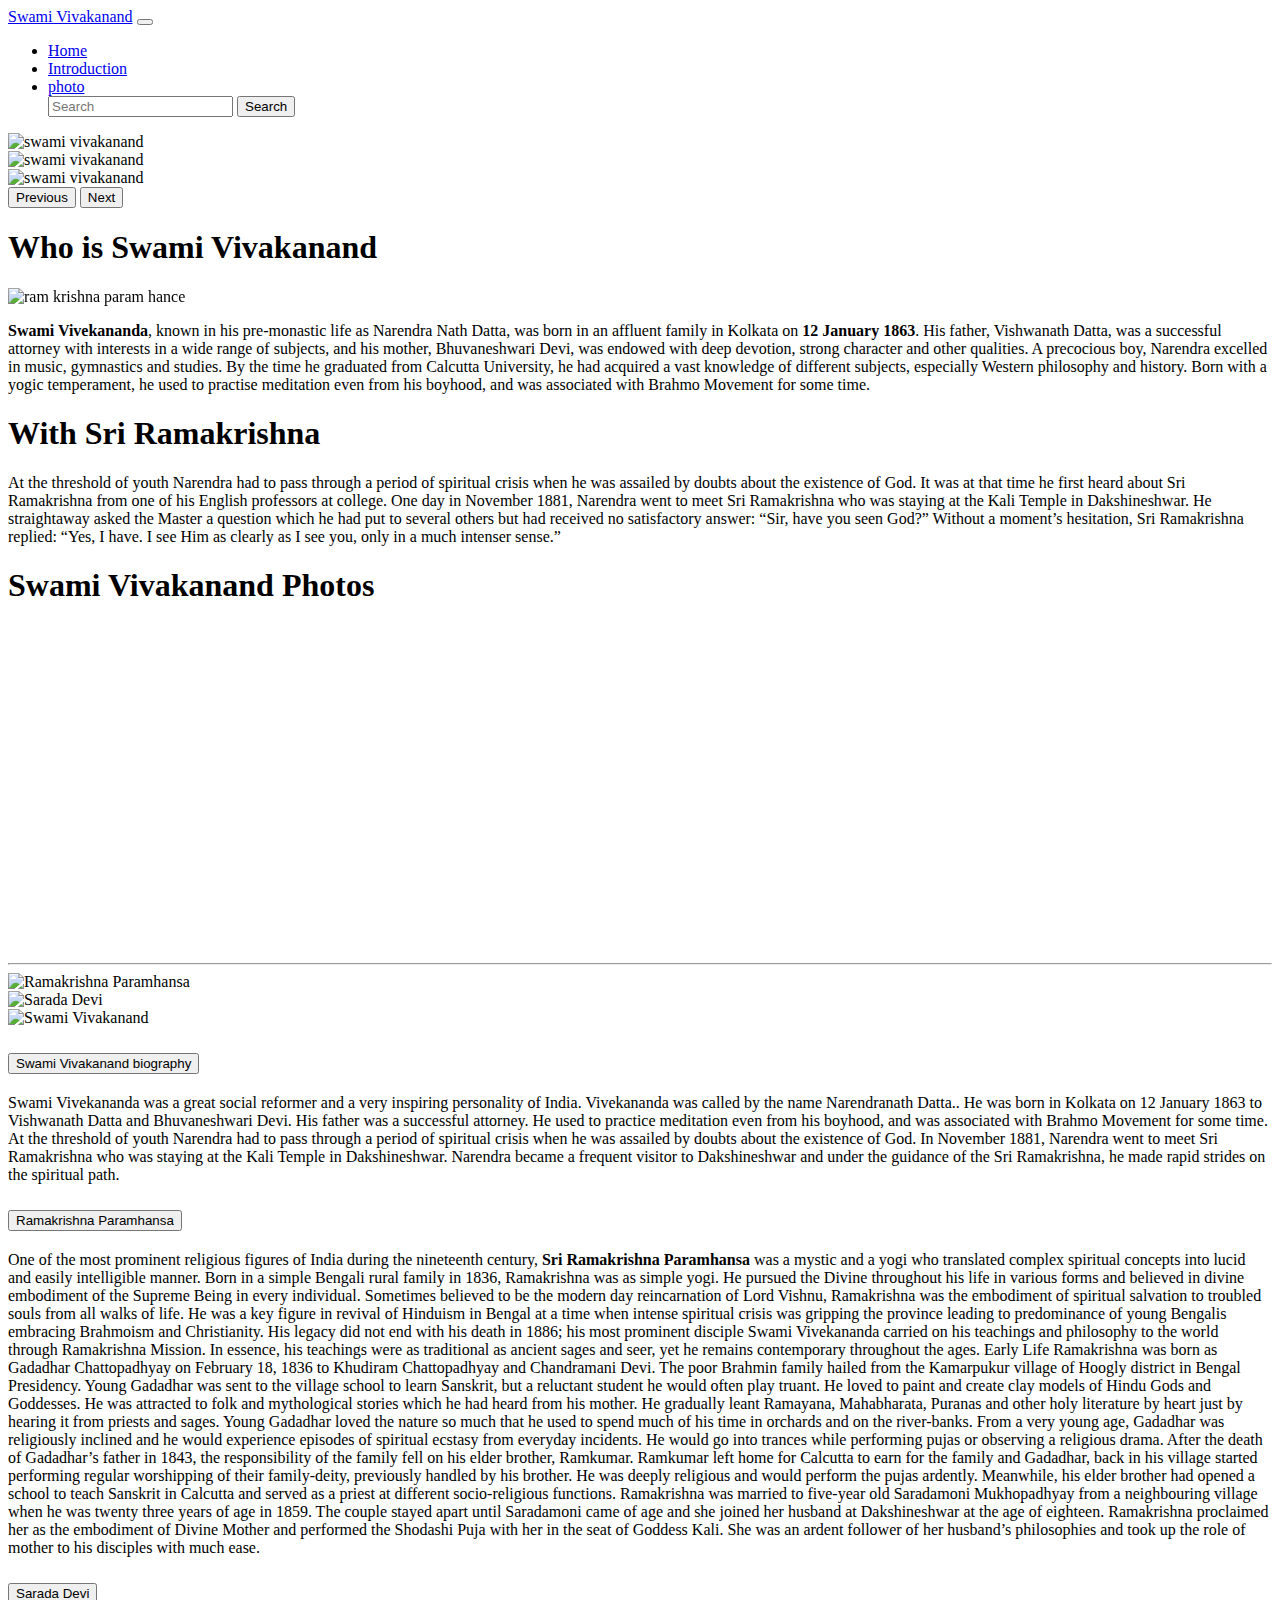
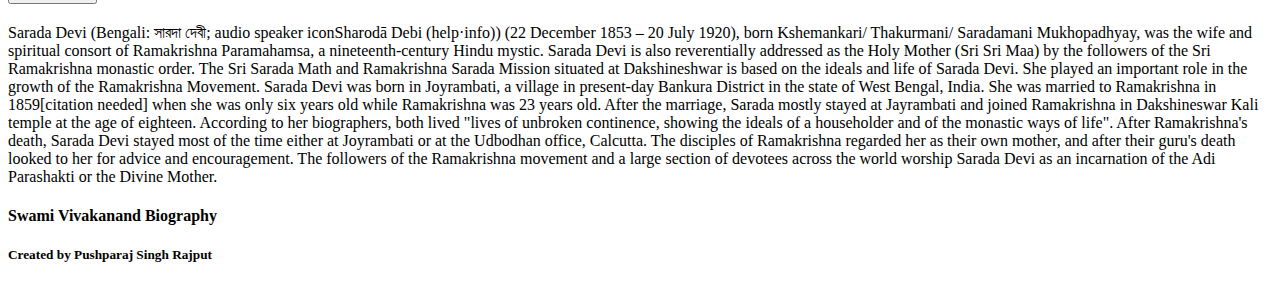
==== index.html @ 62539920 "Rename index.html.html to index.html" ====
<!DOCTYPE html>
<html lang="en">

<head>
    <meta charset="UTF-8">
    <meta http-equiv="X-UA-Compatible" content="IE=edge">
    <meta name="viewport" content="width=device-width, initial-scale=1.0">
    <title>Swami Vivakanand</title>
    <link rel="stylesheet" href="./css/style3.css">
    <!-- CSS only -->
    <link href="https://cdn.jsdelivr.net/npm/bootstrap@5.1.3/dist/css/bootstrap.min.css" rel="stylesheet"
        integrity="sha384-1BmE4kWBq78iYhFldvKuhfTAU6auU8tT94WrHftjDbrCEXSU1oBoqyl2QvZ6jIW3" crossorigin="anonymous">
        <link href="https://unpkg.com/aos@2.3.1/dist/aos.css" rel="stylesheet">
    <!-- JavaScript Bundle with Popper -->
    <script src="https://cdn.jsdelivr.net/npm/bootstrap@5.1.3/dist/js/bootstrap.bundle.min.js"
        integrity="sha384-ka7Sk0Gln4gmtz2MlQnikT1wXgYsOg+OMhuP+IlRH9sENBO0LRn5q+8nbTov4+1p"
        crossorigin="anonymous"></script>
</head>

<body>
    <!--header part-->
    <nav class="navbar navbar-expand-lg navbar-light bg-light">
        <div class="container">
            <a class="navbar-brand text-danger" href="#">Swami Vivakanand</a>
            <button class="navbar-toggler" type="button" data-bs-toggle="collapse"
                data-bs-target="#navbarSupportedContent" aria-controls="navbarSupportedContent" aria-expanded="false"
                aria-label="Toggle navigation">
                <span class="navbar-toggler-icon"></span>
            </button>
            <div class="collapse navbar-collapse" id="navbarSupportedContent">
                <ul class="navbar-nav me-auto mb-2 mb-lg-0">
                    <li class="nav-item">
                        <a class="nav-link active" aria-current="page" href="#">Home</a>
                    </li>
                    <li class="nav-item">
                        <a class="nav-link" href="#vivakanand">Introduction</a>
                    </li>
                    <li class="nav-item">
                        <a class="nav-link" href="#vivakanandphoto"> photo</a>
                    </li>
                   
                <form class="d-flex right-side">
                    <input class="form-control me-2" type="search" placeholder="Search" aria-label="Search">
                    <button class="btn btn-outline-success" type="submit">Search</button>
                
                </form>
            </div>
        </div>
    </nav>
    <!--corousel-->
    <div id="banner">
        <div id="carouselExampleControls" class="carousel slide" data-bs-ride="carousel">
            <div class="carousel-inner">
                <div class="carousel-item active">
                    <img src="./image/vivakanand.jpg" class="d-block w-100" alt="swami vivakanand">
                </div>
                <div class="carousel-item">
                    <img src="./image/vivakanand2.jpg" class="d-block w-100" alt="swami vivakanand">
                </div>
                <div class="carousel-item">
                    <img src="./image/vivakanand4.jpg" class="d-block w-100" alt="swami vivakanand">
                </div>
            </div>
            <button class="carousel-control-prev" type="button" data-bs-target="#carouselExampleControls"
                data-bs-slide="prev">
                <span class="carousel-control-prev-icon" aria-hidden="true"></span>
                <span class="visually-hidden">Previous</span>
            </button>
            <button class="carousel-control-next" type="button" data-bs-target="#carouselExampleControls"
                data-bs-slide="next">
                <span class="carousel-control-next-icon" aria-hidden="true"></span>
                <span class="visually-hidden">Next</span>
            </button>
        </div>
    </div>
    <!--introduction-->
    <a name="vivakanand"></a>
    <div id="introduction" class="bg"  >
        <div class="container ">
            <div class="row">
                <h1 class="text-center mt-3 text-warning">Who is Swami Vivakanand</h1>
                <div class="col-md my-3">
                    <img src="http://t2.gstatic.com/licensed-image?q=tbn:ANd9GcQVbzDK5UjxShsDNQ6Y6jHcYD-zXYMJvgPEeCAT30--VTKIbx2xga5ktItmFen5"
                        class="img-thumbnail" alt="ram krishna param hance" data-aos="fade-down">
                </div>
                <div class="col-md my-3">
                    <p class="text-light"><b>Swami Vivekananda</b>, known in his pre-monastic life as Narendra Nath
                        Datta, was born in an affluent family in Kolkata on <b>12 January 1863</b>. His father,
                        Vishwanath Datta, was a successful attorney with interests in a wide range of subjects, and his
                        mother, Bhuvaneshwari Devi, was endowed with deep devotion, strong character and other
                        qualities. A precocious boy, Narendra excelled in music, gymnastics and studies. By the time he
                        graduated from Calcutta University, he had acquired a vast knowledge of different subjects,
                        especially Western philosophy and history. Born with a yogic temperament, he used to practise
                        meditation even from his boyhood, and was associated with Brahmo Movement for some time.</p>
                    <h1 class="text-warning">With Sri Ramakrishna</h1>
                    <p class="text-light"> At the threshold of youth Narendra had to pass through a period of spiritual
                        crisis when he was assailed by doubts about the existence of God. It was at that time he first
                        heard about Sri Ramakrishna from one of his English professors at college. One day in November
                        1881, Narendra went to meet Sri Ramakrishna who was staying at the Kali Temple in Dakshineshwar.
                        He straightaway asked the Master a question which he had put to several others but had received
                        no satisfactory answer: “Sir, have you seen God?” Without a moment’s hesitation, Sri Ramakrishna
                        replied: “Yes, I have. I see Him as clearly as I see you, only in a much intenser sense.”</p>
                </div>
            </div>
        </div>
    </div>
    <!--swami vivakanand photo-->
    <a name="vivakanandphoto"></a>

    <div class="container ">
        <div class="row ">
            <h1 class="text-center my-5 text-primary shadow p-3 mb-5 bg-warning rounded ">Swami Vivakanand Photos</h1>
            <div class="col-md-4 fddf" data-aos="fade-left">


                <div class="container1 my-3">
                    <img src="https://i0.wp.com/avenuemail.in/wp-content/uploads/2021/09/Swami.jpg?w=273&ssl=1"
                        alt="Avatar" class="image img-thumbnail">
                    <div class="overlay">
                        <div class="text">
                            <h4>Through:</h4>
                            <p>The greatest religion is to be true to your own nature. Have faith in yourselves.</p>
                        </div>
                    </div>
                </div>

            </div>
            <div class="col-md-4 fddf" data-aos="fade-left">


                <div class="container1 my-3">
                    <img src="https://miro.medium.com/max/775/0*FZGOE7W2TBrqYAX4" alt="Avatar" class="image">
                    <div class="overlay">
                        <div class="text">
                            <h4>Through:</h4>
                            <p>Strength is Life, Weakness is Death.</p>
                        </div>
                    </div>
                </div>
            </div>

            <div class="col-md-4 fddf" data-aos="fade-left">
                <div class="container1 my-3">
                    <img src="https://miro.medium.com/max/988/0*Lja5nVz1OEaXoGe8" alt="Avatar"
                        class="image img-thumbnail">
                    <div class="overlay">
                        <div class="text">
                            <h4>Through:</h4>
                            <p>Talk to yourself once in a day, otherwise you may miss meeting an intelligent person in
                                this world.</p>
                        </div>
                    </div>
                </div>
            </div>

        </div>
    </div>
    <hr>
    <div class="container mt-5">
        <div class="row">
            <div class="row bgcolor">
                <div class="col-md">
                    <img src="https://www.culturalindia.net/iliimages/Ramakrishna-Paramhansa-ili-94-img-4.jpg"
                        alt="Ramakrishna Paramhansa" title="Ramakrishna Paramhansa" class="img-rounded">

                </div>
                <div class="col-md ">
                    <img src="https://upload.wikimedia.org/wikipedia/commons/e/e7/Holy_mother_sarada.jpg"
                        alt="Sarada Devi" title="Sarada Devi" class="img-rounded">
                </div>
                <div class="col-md">
                    <img src="https://upload.wikimedia.org/wikipedia/commons/0/0b/Swami_Vivekananda-1893-09-signed.jpg"
                        alt="Swami Vivakanand" title="Swami Vivakanand" class="img-rounded">
                </div>
            </div>
            <div class="row">
                <div class="accordion" id="accordionExample">
                    <div class="accordion-item">
                        <h2 class="accordion-header" id="headingOne">
                            <button class="accordion-button" type="button" data-bs-toggle="collapse"
                                data-bs-target="#collapseOne" aria-expanded="true" aria-controls="collapseOne">
                                Swami Vivakanand biography
                            </button>
                        </h2>
                        <div id="collapseOne" class="accordion-collapse collapse show" aria-labelledby="headingOne"
                            data-bs-parent="#accordionExample">
                            <div class="accordion-body">
                                Swami Vivekananda was a great social reformer and a very inspiring personality of India.
                                Vivekananda was called by the name Narendranath Datta.. He was born in Kolkata on 12
                                January 1863 to Vishwanath Datta and Bhuvaneshwari Devi. His father was a successful
                                attorney. He used to practice meditation even from his boyhood, and was associated with
                                Brahmo Movement for some time.

                                At the threshold of youth Narendra had to pass through a period of spiritual crisis when
                                he was assailed by doubts about the existence of God. In November 1881, Narendra went to
                                meet Sri Ramakrishna who was staying at the Kali Temple in Dakshineshwar. Narendra
                                became a frequent visitor to Dakshineshwar and under the guidance of the Sri
                                Ramakrishna, he made rapid strides on the spiritual path.
                            </div>
                        </div>
                    </div>
                    <div class="accordion-item">
                        <h2 class="accordion-header" id="headingTwo">
                            <button class="accordion-button collapsed" type="button" data-bs-toggle="collapse"
                                data-bs-target="#collapseTwo" aria-expanded="false" aria-controls="collapseTwo">
                                Ramakrishna Paramhansa
                            </button>
                        </h2>
                        <div id="collapseTwo" class="accordion-collapse collapse" aria-labelledby="headingTwo"
                            data-bs-parent="#accordionExample">
                            <div class="accordion-body">
                                One of the most prominent religious figures of India during the nineteenth
                                century,<strong> Sri Ramakrishna Paramhansa</strong> was a mystic and a yogi who
                                translated complex spiritual concepts into lucid and easily intelligible manner. Born in
                                a simple Bengali rural family in 1836, Ramakrishna was as simple yogi. He pursued the
                                Divine throughout his life in various forms and believed in divine embodiment of the
                                Supreme Being in every individual. Sometimes believed to be the modern day reincarnation
                                of Lord Vishnu, Ramakrishna was the embodiment of spiritual salvation to troubled souls
                                from all walks of life. He was a key figure in revival of Hinduism in Bengal at a time
                                when intense spiritual crisis was gripping the province leading to predominance of young
                                Bengalis embracing Brahmoism and Christianity. His legacy did not end with his death in
                                1886; his most prominent disciple Swami Vivekananda carried on his teachings and
                                philosophy to the world through Ramakrishna Mission. In essence, his teachings were as
                                traditional as ancient sages and seer, yet he remains contemporary throughout the ages.

                                Early Life

                                Ramakrishna was born as Gadadhar Chattopadhyay on February 18, 1836 to Khudiram
                                Chattopadhyay and Chandramani Devi. The poor Brahmin family hailed from the Kamarpukur
                                village of Hoogly district in Bengal Presidency.

                                Young Gadadhar was sent to the village school to learn Sanskrit, but a reluctant student
                                he would often play truant. He loved to paint and create clay models of Hindu Gods and
                                Goddesses. He was attracted to folk and mythological stories which he had heard from his
                                mother. He gradually leant Ramayana, Mahabharata, Puranas and other holy literature by
                                heart just by hearing it from priests and sages. Young Gadadhar loved the nature so much
                                that he used to spend much of his time in orchards and on the river-banks.

                                From a very young age, Gadadhar was religiously inclined and he would experience
                                episodes of spiritual ecstasy from everyday incidents. He would go into trances while
                                performing pujas or observing a religious drama.

                                After the death of Gadadhar’s father in 1843, the responsibility of the family fell on
                                his elder brother, Ramkumar. Ramkumar left home for Calcutta to earn for the family and
                                Gadadhar, back in his village started performing regular worshipping of their
                                family-deity, previously handled by his brother. He was deeply religious and would
                                perform the pujas ardently. Meanwhile, his elder brother had opened a school to teach
                                Sanskrit in Calcutta and served as a priest at different socio-religious functions.

                                Ramakrishna was married to five-year old Saradamoni Mukhopadhyay from a neighbouring
                                village when he was twenty three years of age in 1859. The couple stayed apart until
                                Saradamoni came of age and she joined her husband at Dakshineshwar at the age of
                                eighteen. Ramakrishna proclaimed her as the embodiment of Divine Mother and performed
                                the Shodashi Puja with her in the seat of Goddess Kali. She was an ardent follower of
                                her husband’s philosophies and took up the role of mother to his disciples with much
                                ease.
                            </div>
                        </div>
                    </div>
                    <div class="accordion-item">
                        <h2 class="accordion-header" id="headingThree">
                            <button class="accordion-button collapsed" type="button" data-bs-toggle="collapse"
                                data-bs-target="#collapseThree" aria-expanded="false" aria-controls="collapseThree">
                                Sarada Devi
                            </button>
                        </h2>
                        <div id="collapseThree" class="accordion-collapse collapse" aria-labelledby="headingThree"
                            data-bs-parent="#accordionExample">
                            <div class="accordion-body">
                                Sarada Devi (Bengali: সারদা দেবী; audio speaker iconSharodā Debi (help·info)) (22
                                December 1853 – 20 July 1920), born Kshemankari/ Thakurmani/ Saradamani Mukhopadhyay,
                                was the wife and spiritual consort of Ramakrishna Paramahamsa, a nineteenth-century
                                Hindu mystic. Sarada Devi is also reverentially addressed as the Holy Mother (Sri Sri
                                Maa) by the followers of the Sri Ramakrishna monastic order. The Sri Sarada Math and
                                Ramakrishna Sarada Mission situated at Dakshineshwar is based on the ideals and life of
                                Sarada Devi. She played an important role in the growth of the Ramakrishna Movement.

                                Sarada Devi was born in Joyrambati, a village in present-day Bankura District in the
                                state of West Bengal, India. She was married to Ramakrishna in 1859[citation needed]
                                when she was only six years old while Ramakrishna was 23 years old. After the marriage,
                                Sarada mostly stayed at Jayrambati and joined Ramakrishna in Dakshineswar Kali temple at
                                the age of eighteen. According to her biographers, both lived "lives of unbroken
                                continence, showing the ideals of a householder and of the monastic ways of life". After
                                Ramakrishna's death, Sarada Devi stayed most of the time either at Joyrambati or at the
                                Udbodhan office, Calcutta. The disciples of Ramakrishna regarded her as their own
                                mother, and after their guru's death looked to her for advice and encouragement. The
                                followers of the Ramakrishna movement and a large section of devotees across the world
                                worship Sarada Devi as an incarnation of the Adi Parashakti or the Divine Mother.
                            </div>
                        </div>
                    </div>
                </div>
            </div>
        </div>
    </div>
    <!--footer part -->
    <div class="container bg-black text-white mt-5">
        <div class="row">
            <div class="col">
                <h4 class="">Swami Vivakanand Biography</h4>
            </div>
            <div class="col">
                <h5 class="text-center text-danger pt-1">Created by Pushparaj Singh Rajput</h5>
            </div>
        </div>
        <script src="https://unpkg.com/aos@2.3.1/dist/aos.js"></script>
        <script>
            AOS.init(
                {
                    offset:300,
                    duration:2000,
                }
            );
          </script>
</body>

</html>
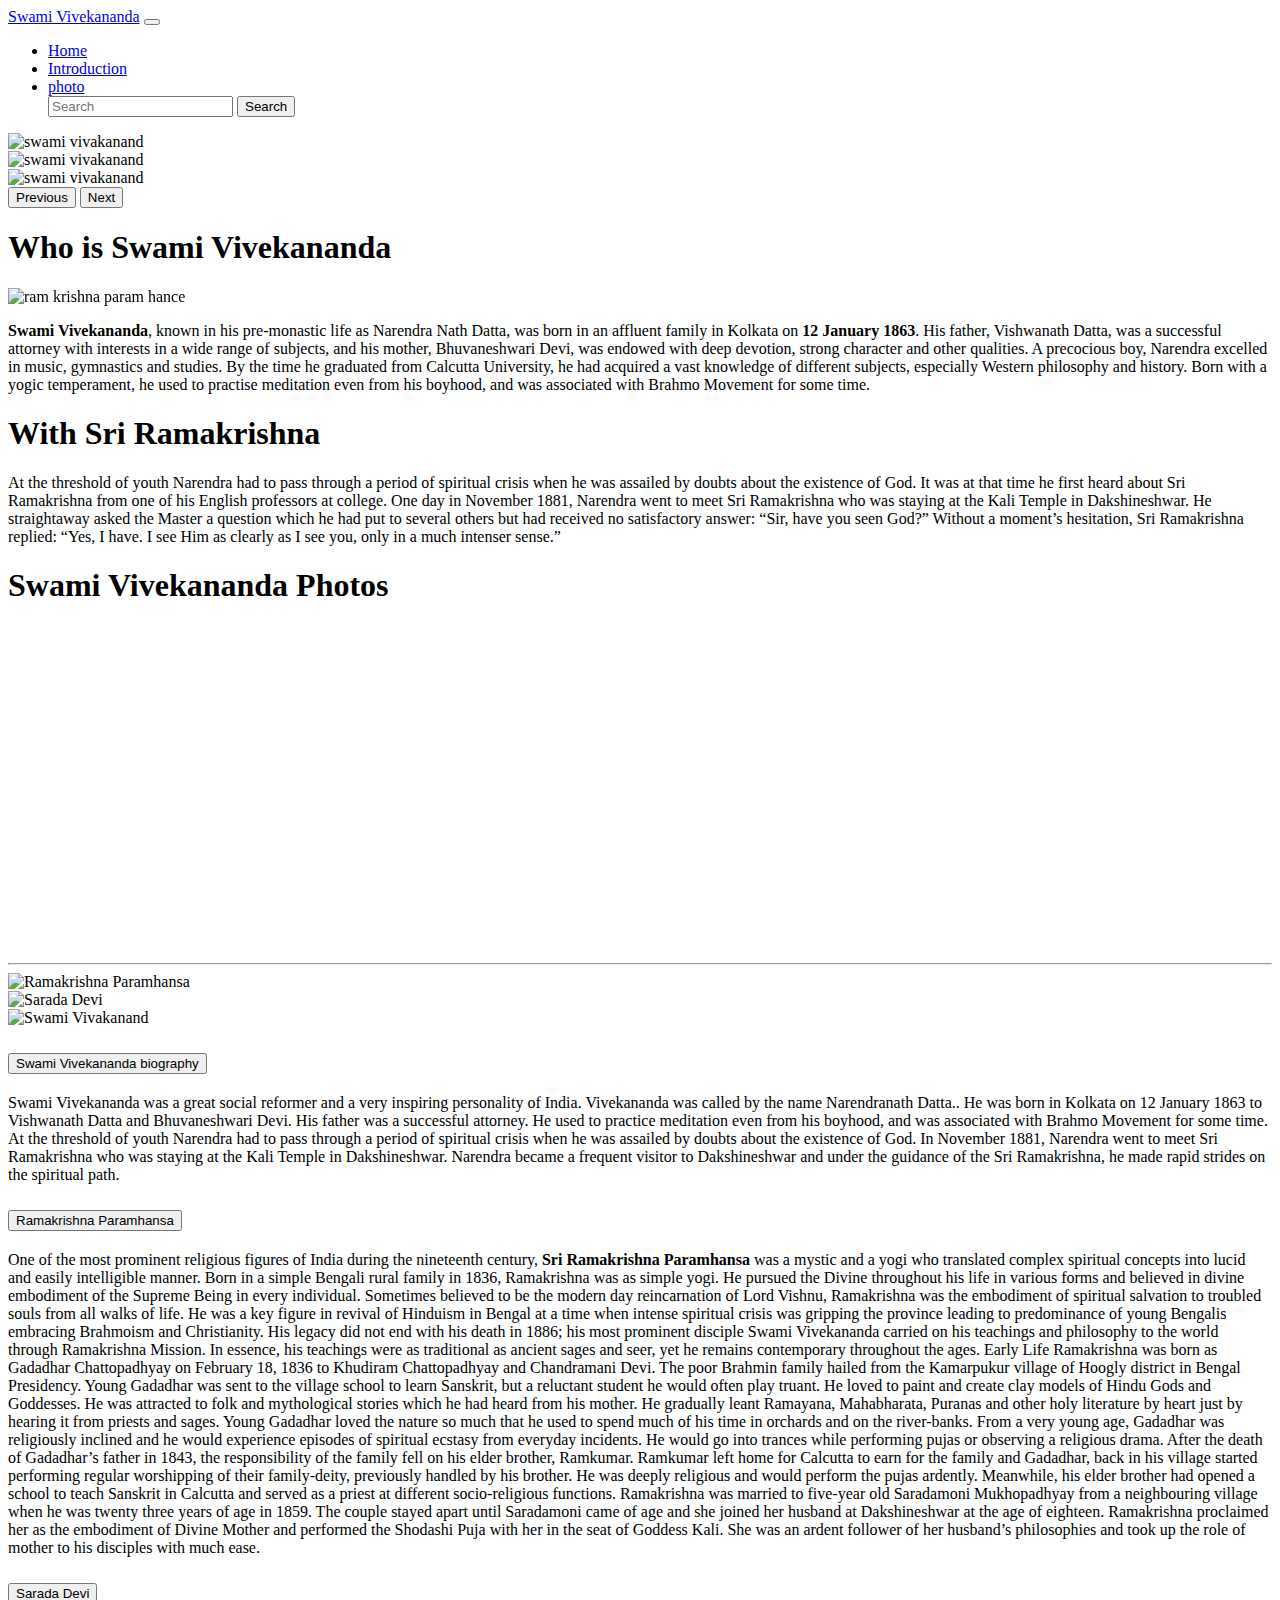
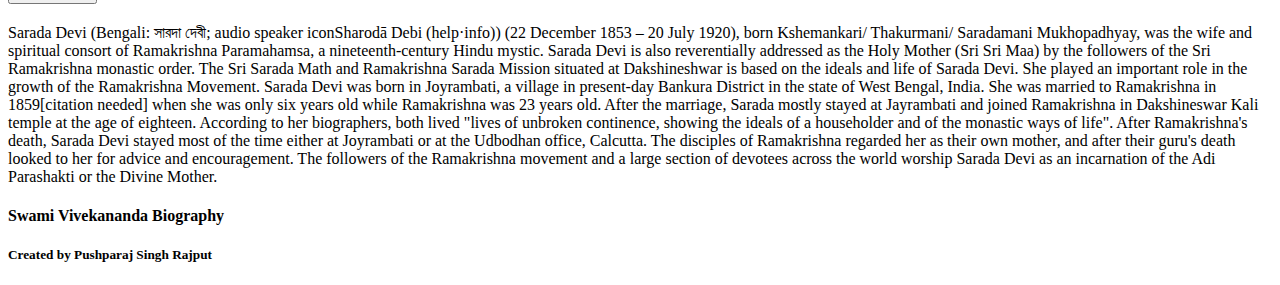
==== commit ede2d203: "Update index.html" ====
--- a/index.html
+++ b/index.html
@@ -5,7 +5,7 @@
     <meta charset="UTF-8">
     <meta http-equiv="X-UA-Compatible" content="IE=edge">
     <meta name="viewport" content="width=device-width, initial-scale=1.0">
-    <title>Swami Vivakanand</title>
+    <title>Swami Vivekananda</title>
     <link rel="stylesheet" href="./css/style3.css">
     <!-- CSS only -->
     <link href="https://cdn.jsdelivr.net/npm/bootstrap@5.1.3/dist/css/bootstrap.min.css" rel="stylesheet"
@@ -21,7 +21,7 @@
     <!--header part-->
     <nav class="navbar navbar-expand-lg navbar-light bg-light">
         <div class="container">
-            <a class="navbar-brand text-danger" href="#">Swami Vivakanand</a>
+            <a class="navbar-brand text-danger" href="#">Swami Vivekananda</a>
             <button class="navbar-toggler" type="button" data-bs-toggle="collapse"
                 data-bs-target="#navbarSupportedContent" aria-controls="navbarSupportedContent" aria-expanded="false"
                 aria-label="Toggle navigation">
@@ -78,7 +78,7 @@
     <div id="introduction" class="bg"  >
         <div class="container ">
             <div class="row">
-                <h1 class="text-center mt-3 text-warning">Who is Swami Vivakanand</h1>
+                <h1 class="text-center mt-3 text-warning">Who is Swami Vivekananda</h1>
                 <div class="col-md my-3">
                     <img src="http://t2.gstatic.com/licensed-image?q=tbn:ANd9GcQVbzDK5UjxShsDNQ6Y6jHcYD-zXYMJvgPEeCAT30--VTKIbx2xga5ktItmFen5"
                         class="img-thumbnail" alt="ram krishna param hance" data-aos="fade-down">
@@ -109,7 +109,7 @@
 
     <div class="container ">
         <div class="row ">
-            <h1 class="text-center my-5 text-primary shadow p-3 mb-5 bg-warning rounded ">Swami Vivakanand Photos</h1>
+            <h1 class="text-center my-5 text-primary shadow p-3 mb-5 bg-warning rounded ">Swami Vivekananda Photos</h1>
             <div class="col-md-4 fddf" data-aos="fade-left">
 
 
@@ -179,7 +179,7 @@
                         <h2 class="accordion-header" id="headingOne">
                             <button class="accordion-button" type="button" data-bs-toggle="collapse"
                                 data-bs-target="#collapseOne" aria-expanded="true" aria-controls="collapseOne">
-                                Swami Vivakanand biography
+                                Swami Vivekananda biography
                             </button>
                         </h2>
                         <div id="collapseOne" class="accordion-collapse collapse show" aria-labelledby="headingOne"
@@ -297,7 +297,7 @@
     <div class="container bg-black text-white mt-5">
         <div class="row">
             <div class="col">
-                <h4 class="">Swami Vivakanand Biography</h4>
+                <h4 class="">Swami Vivekananda Biography</h4>
             </div>
             <div class="col">
                 <h5 class="text-center text-danger pt-1">Created by Pushparaj Singh Rajput</h5>
